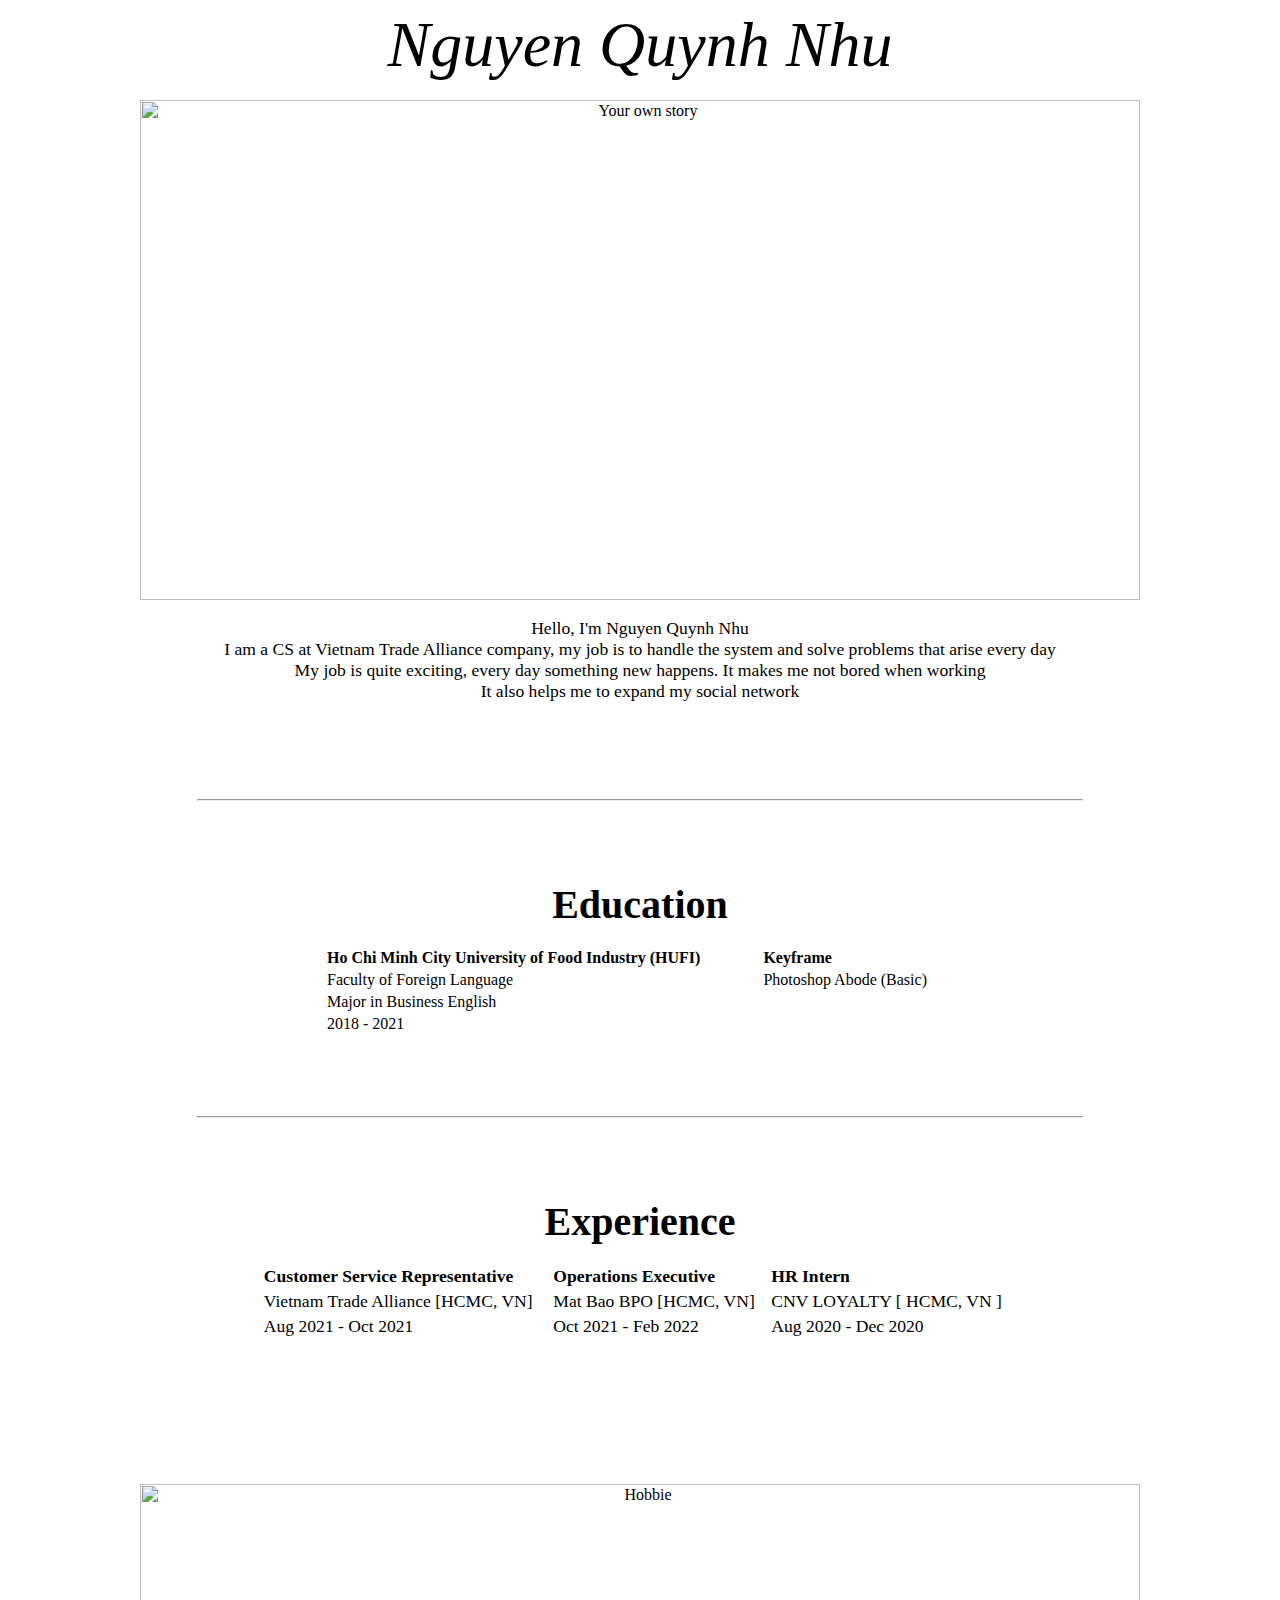
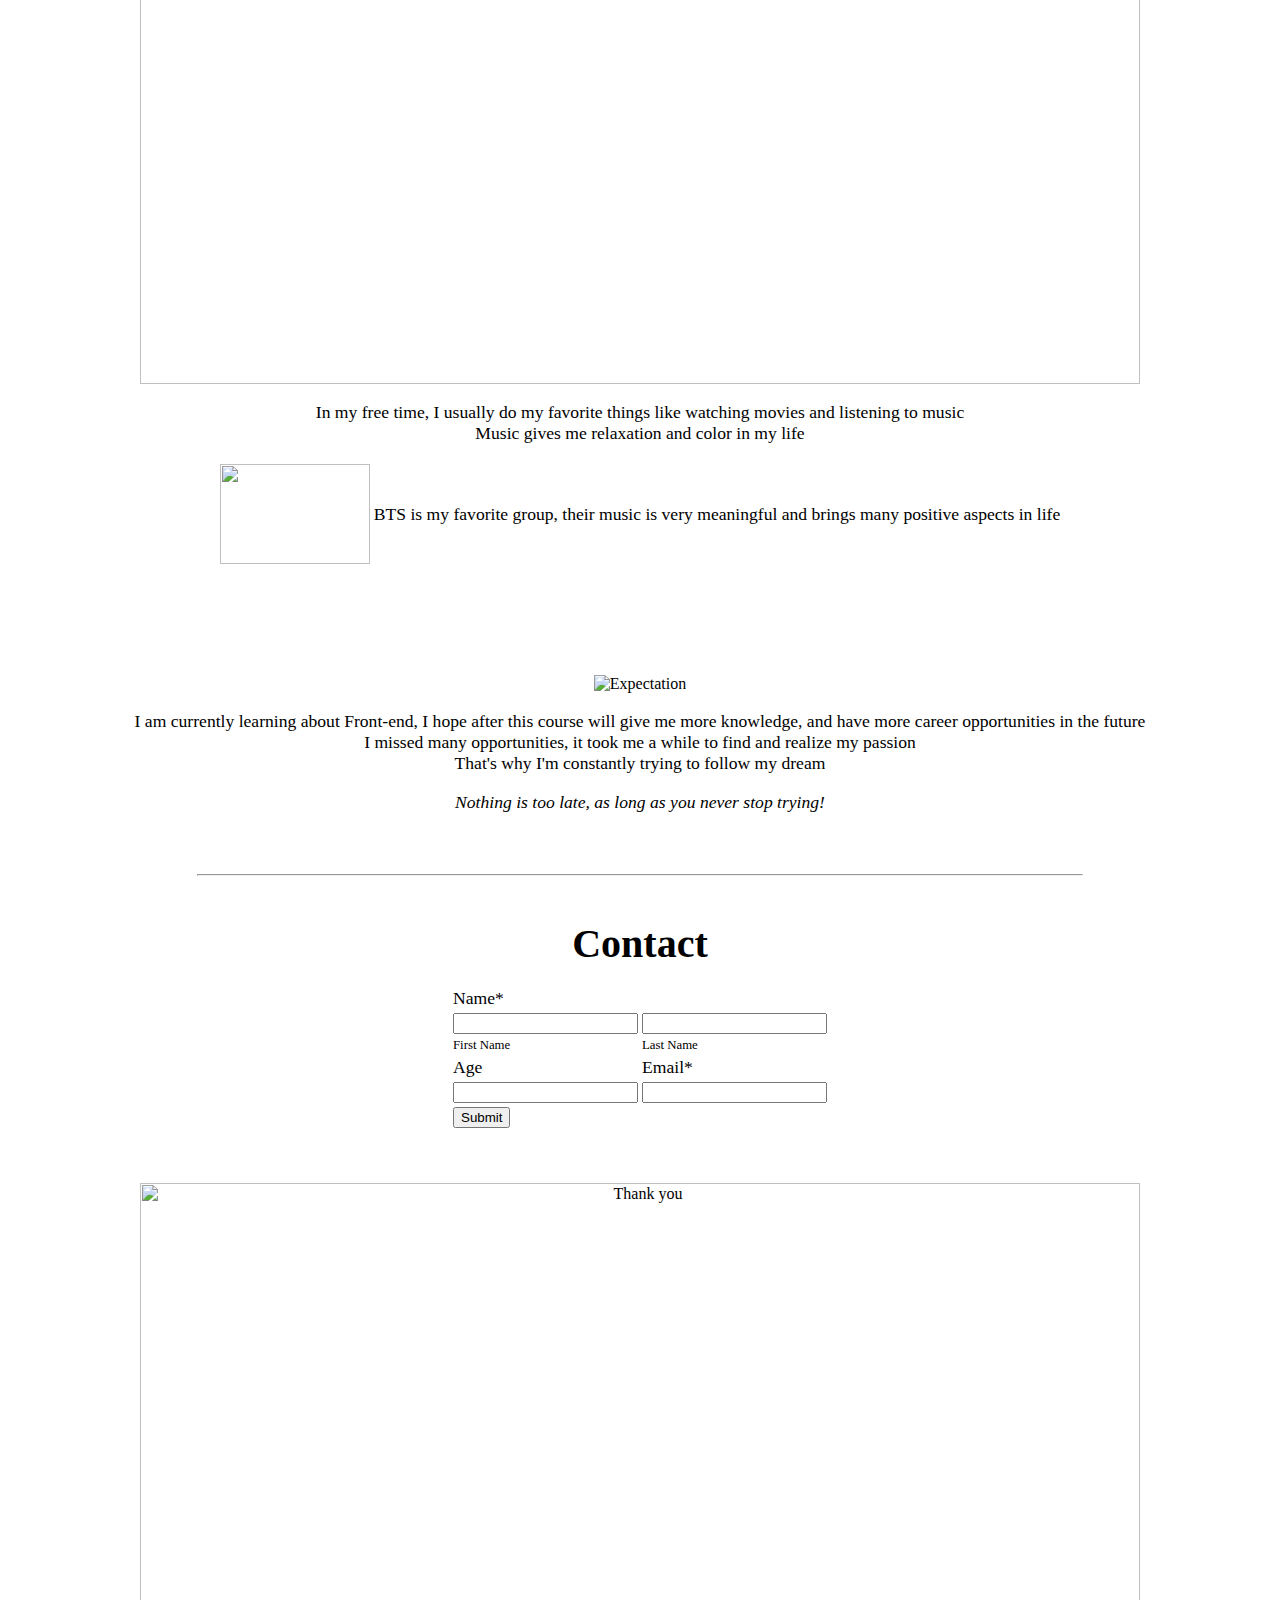
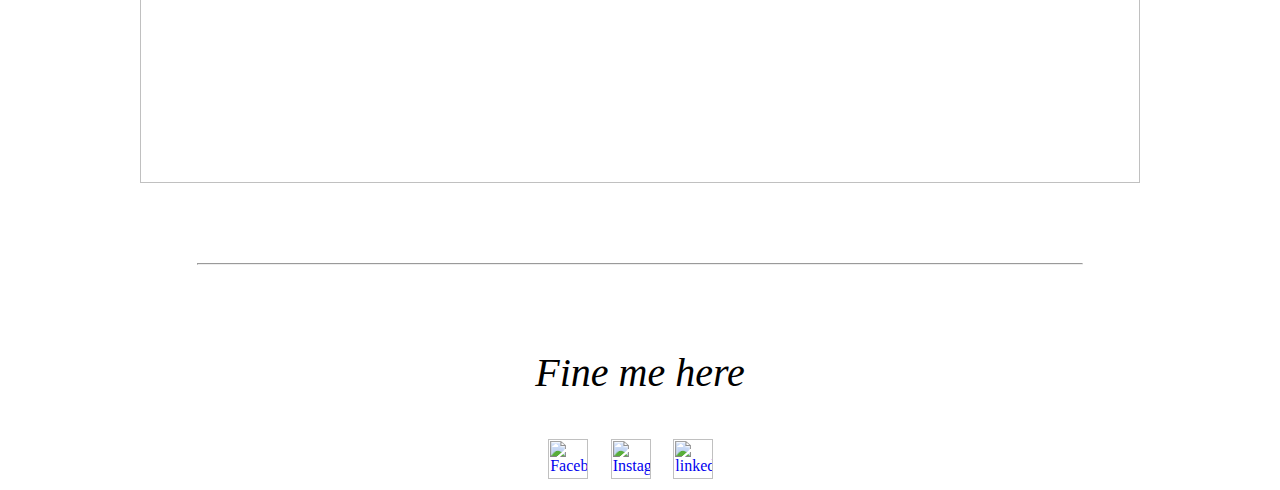
==== personal-site.html @ ef13c94f "first commit" ====
<html lang="en">
<head>
    <meta charset="UTF-8">
    <meta http-equiv="X-UA-Compatible" content="IE=edge">
    <meta name="viewport" content="width=device-width, initial-scale=1.0">
    <title>Nguyen Quynh Nhu</title>
</head>
<body style="background-image: url(https://img.freepik.com/free-vector/hand-painted-watercolor-pastel-sky-background_23-2148902771.jpg);
            background-repeat: no-repeat;
            background-attachment: fixed;
            background-size: cover;">
    <center>
        <em style="font-family:'Times New Roman', Times, serif;font-size: 400%;">Nguyen Quynh Nhu</em><br><br>
        <img src="https://marketplace.canva.com/EAFMQhQO3gM/1/0/1600w/canva-white-clean-story-desktop-wallpaper-M5PE4uPlW7Y.jpg" alt="Your own story" width="1000" height="500">
        <p style="font-family:'Times New Roman', Times, serif;font-size: 110%;">
            Hello, I'm Nguyen Quynh Nhu <br>
            I am a CS at Vietnam Trade Alliance company, my job is to handle the system and solve problems that arise every day <br>
            My job is quite exciting, every day something new happens. It makes me not bored when working <br>
            It also helps me to expand my social network
        </p>
    </center><br><br><br><br>
    <hr style="width: 70%;"><br><br><br><br>
    <center>
        <strong style="font-family:'Times New Roman', Times, serif;font-size: 250%;">Education</strong><br><br>
        <table style="width: 50%; font-family:'Times New Roman', Times, serif;font-size: 100%;">
            <tr>
                <td><strong>Ho Chi Minh City University of Food Industry (HUFI)</strong></td>
                <td><strong>Keyframe</strong></td>
            </tr>
            <tr>
                <td>Faculty of Foreign Language</td>
                <td>Photoshop Abode (Basic)</td>
            </tr>
            <tr>
                <td>Major in Business English</td>
            </tr>
            <tr><td>2018 - 2021</td></tr>
            </tbody>
        </table>
    </center><br><br><br><br>
    <hr style="width: 70%;"><br><br><br><br>
    <center>
        <strong style="font-family:'Times New Roman', Times, serif;font-size: 250%;">Experience</strong><br><br>
        <table style="width: 60%; font-family:'Times New Roman', Times, serif;font-size: 110%;">
            <tr>
                <td><strong>Customer Service Representative</strong></td>
                <td><strong>Operations Executive</strong></td>
                <td><strong>HR Intern</strong></td>
            </tr>
            <tr>
                <td>Vietnam Trade Alliance [HCMC, VN]</td>
                <td>Mat Bao BPO [HCMC, VN]</td>
                <td>CNV LOYALTY [ HCMC, VN ]</td>
            </tr>
            <tr>
                <td>Aug 2021 - Oct 2021</td>
                <td>Oct 2021 - Feb 2022</td>
                <td>Aug 2020 - Dec 2020</td>
            </tr>
        </table>
    </center><br><br>
    <br><br><br><br><br><br>
    <center>
        <img src="https://png.pngtree.com/thumb_back/fh260/background/20210918/pngtree-notes-light-blue-watercolor-graffiti-background-image_902985.png" alt="Hobbie" width="1000" height="500">
        <p style="font-family:'Times New Roman', Times, serif;font-size: 110%;">
            In my free time, I usually do my favorite things like watching movies and listening to music <br>
            Music gives me relaxation and color in my life
        </p>
        <table>
            <tr>
                <td><a href="https://www.youtube.com/channel/UCLkAepWjdylmXSltofFvsYQ"><img src="https://logos-world.net/wp-content/uploads/2020/04/BTS-Logo.png" alt="" width="150" height="100"></a></td>
                <td style="font-family:'Times New Roman', Times, serif;font-size: 110%;">BTS is my favorite group, their music is very meaningful and brings many positive aspects in life</td>
            </tr>
        </table>
    </center>
    <br><br><br><br><br><br>
    <center>
        <img src="https://thumbs.dreamstime.com/b/expectations-expectations-concept-word-cork-board-77228309.jpg" alt="Expectation">
        <p style="font-family:'Times New Roman', Times, serif;font-size: 110%;">
            I am currently learning about Front-end, I hope after this course will give me more knowledge, and have more career opportunities in the future <br>
            I missed many opportunities, it took me a while to find and realize my passion <br>
            That's why I'm constantly trying to follow my dream</p>
        <p style="font-family:'Times New Roman', Times, serif;font-size: 110%;">
            <em>Nothing is too late, as long as you never stop trying!</em>
        </p>
    </center><br><br>
    <hr style="width: 70%;"><br><br>
    <center>
        <strong style="font-family:'Times New Roman', Times, serif;font-size: 250%;">Contact</strong><br><br>
        <form action="mailto:nguyennhu9112000@gmail.com" method="post">
            <table style="width: 30%;">
                <tr style="font-family:'Times New Roman', Times, serif;font-size: 110%;">
                    <td><label for="Name">Name*</label></td>
                </tr>
                <tr>
                    <td><input type="text" name="Name*"></td>
                    <td><input type="text" name="Name*"></td>
                </tr>
                <tr style="font-family:'Times New Roman', Times, serif;font-size: 80%;">
                    <td><label for="Name">First Name</label></td>
                    <td><label for="Name">Last Name</label></td>
                </tr>
                <tr style="font-family:'Times New Roman', Times, serif;font-size: 110%;">
                    <td><label for="Age">Age</label></td>
                    <td><label for="Age">Email*</label></td>
                </tr>
                <tr>
                    <td><input type="text" name="Age*"></td>
                    <td><input type="text" name="Email*"></td>
                </tr>
                <tr>
                    <td><input type="submit" value="Submit"></td>
                </tr>
            </table>
        </form><br><br>
        <img src="https://cdn.shopify.com/s/files/1/0222/9834/products/shutterstock_141076960_1024x1024.jpg?v=1588711080" alt="Thank you" width="1000" height="600">
    </center><br><br><br><br>
    <hr style="width: 70%;"><br><br>
    <center>
        <p style="font-family:'Times New Roman', Times, serif;font-size: 250%;"><em>Fine me here</em></p>
        <table style="width: 15%;">
            <tr>
                <td><a href="https://www.facebook.com/profile.php?id=100010113585635"><img src="https://upload.wikimedia.org/wikipedia/commons/thumb/0/05/Facebook_Logo_%282019%29.png/1200px-Facebook_Logo_%282019%29.png" alt="Facebook" width="40" height="40"></a></td>
                <td><a href="https://www.instagram.com/nqnhu.mary/"><img src="https://upload.wikimedia.org/wikipedia/commons/thumb/e/e7/Instagram_logo_2016.svg/2048px-Instagram_logo_2016.svg.png" alt="Instagram" width="40" height="40"></a></td>
                <td><a href="https://www.linkedin.com/in/nhunguyennn/"><img src="https://cdn-icons-png.flaticon.com/512/174/174857.png" alt="linkedin" width="40" height="40"></a></td>
            </tr>
        </table>
    </center>
</body>
</html>
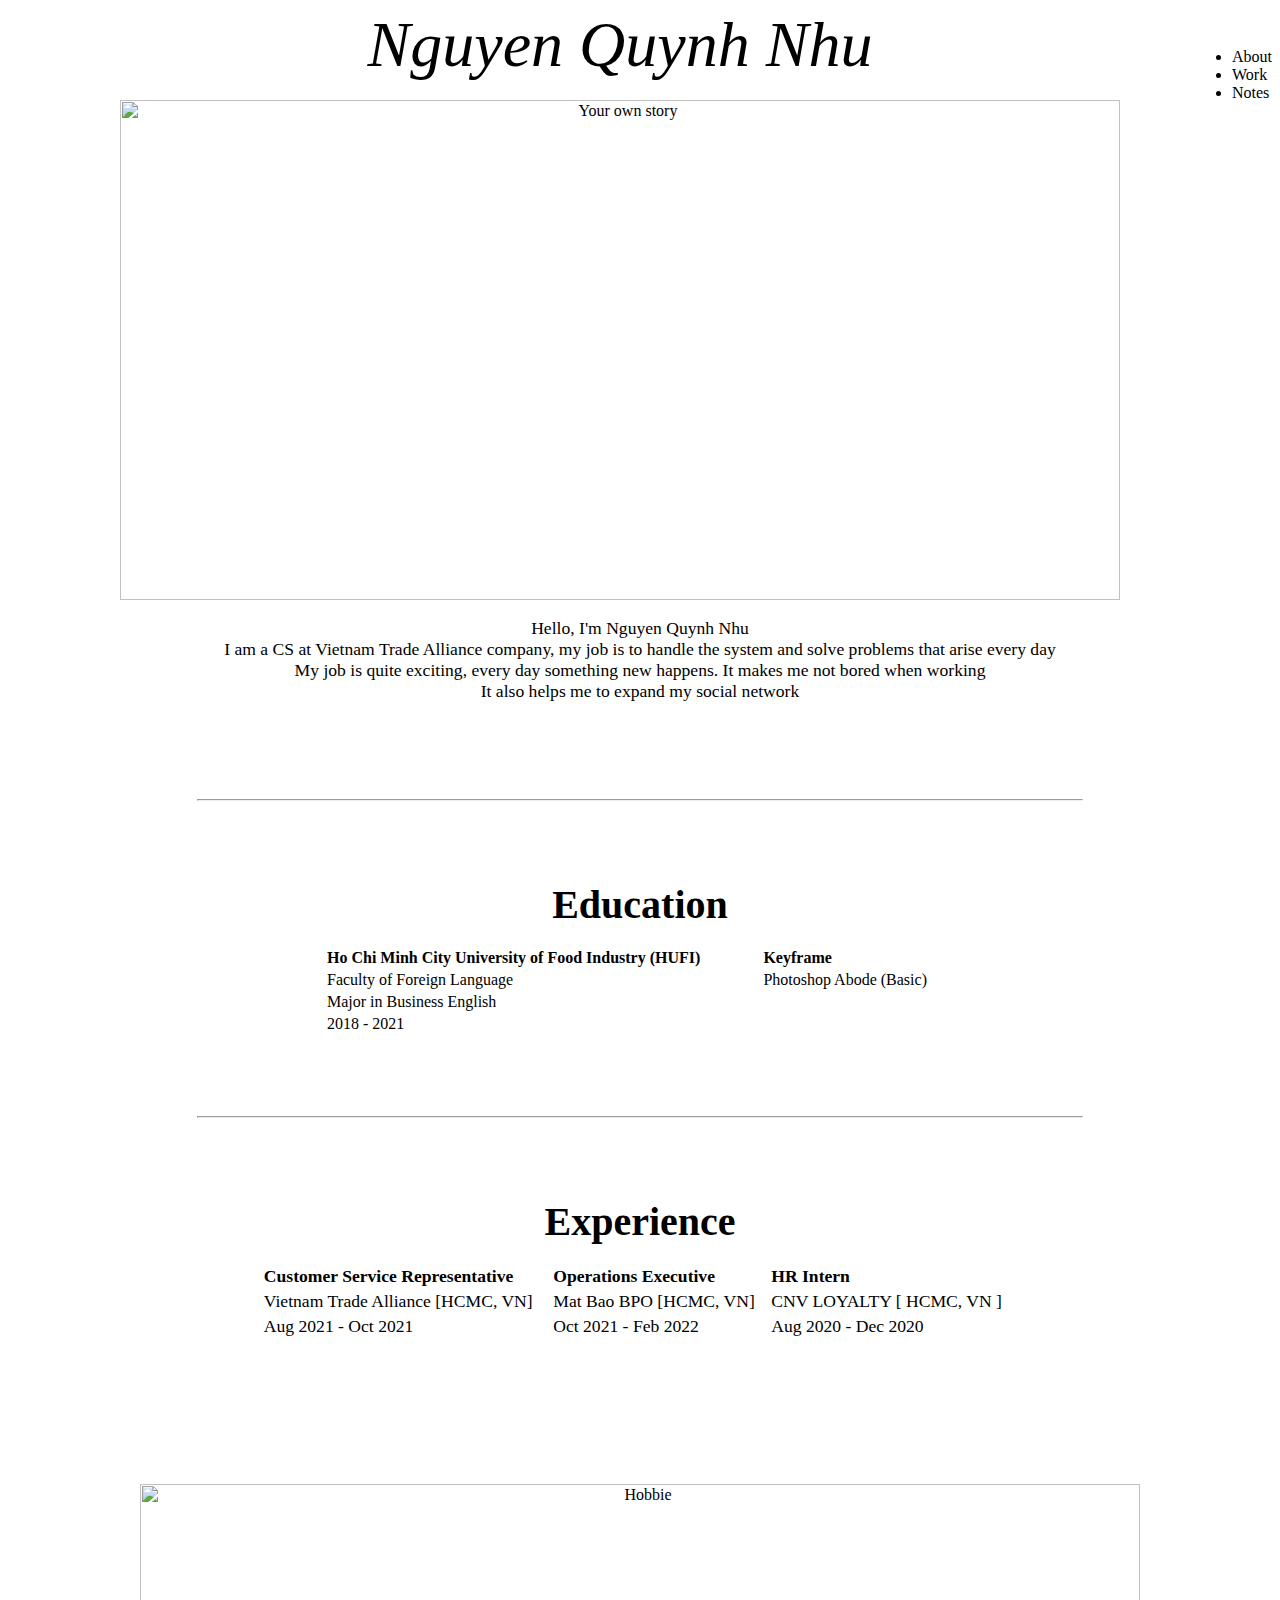
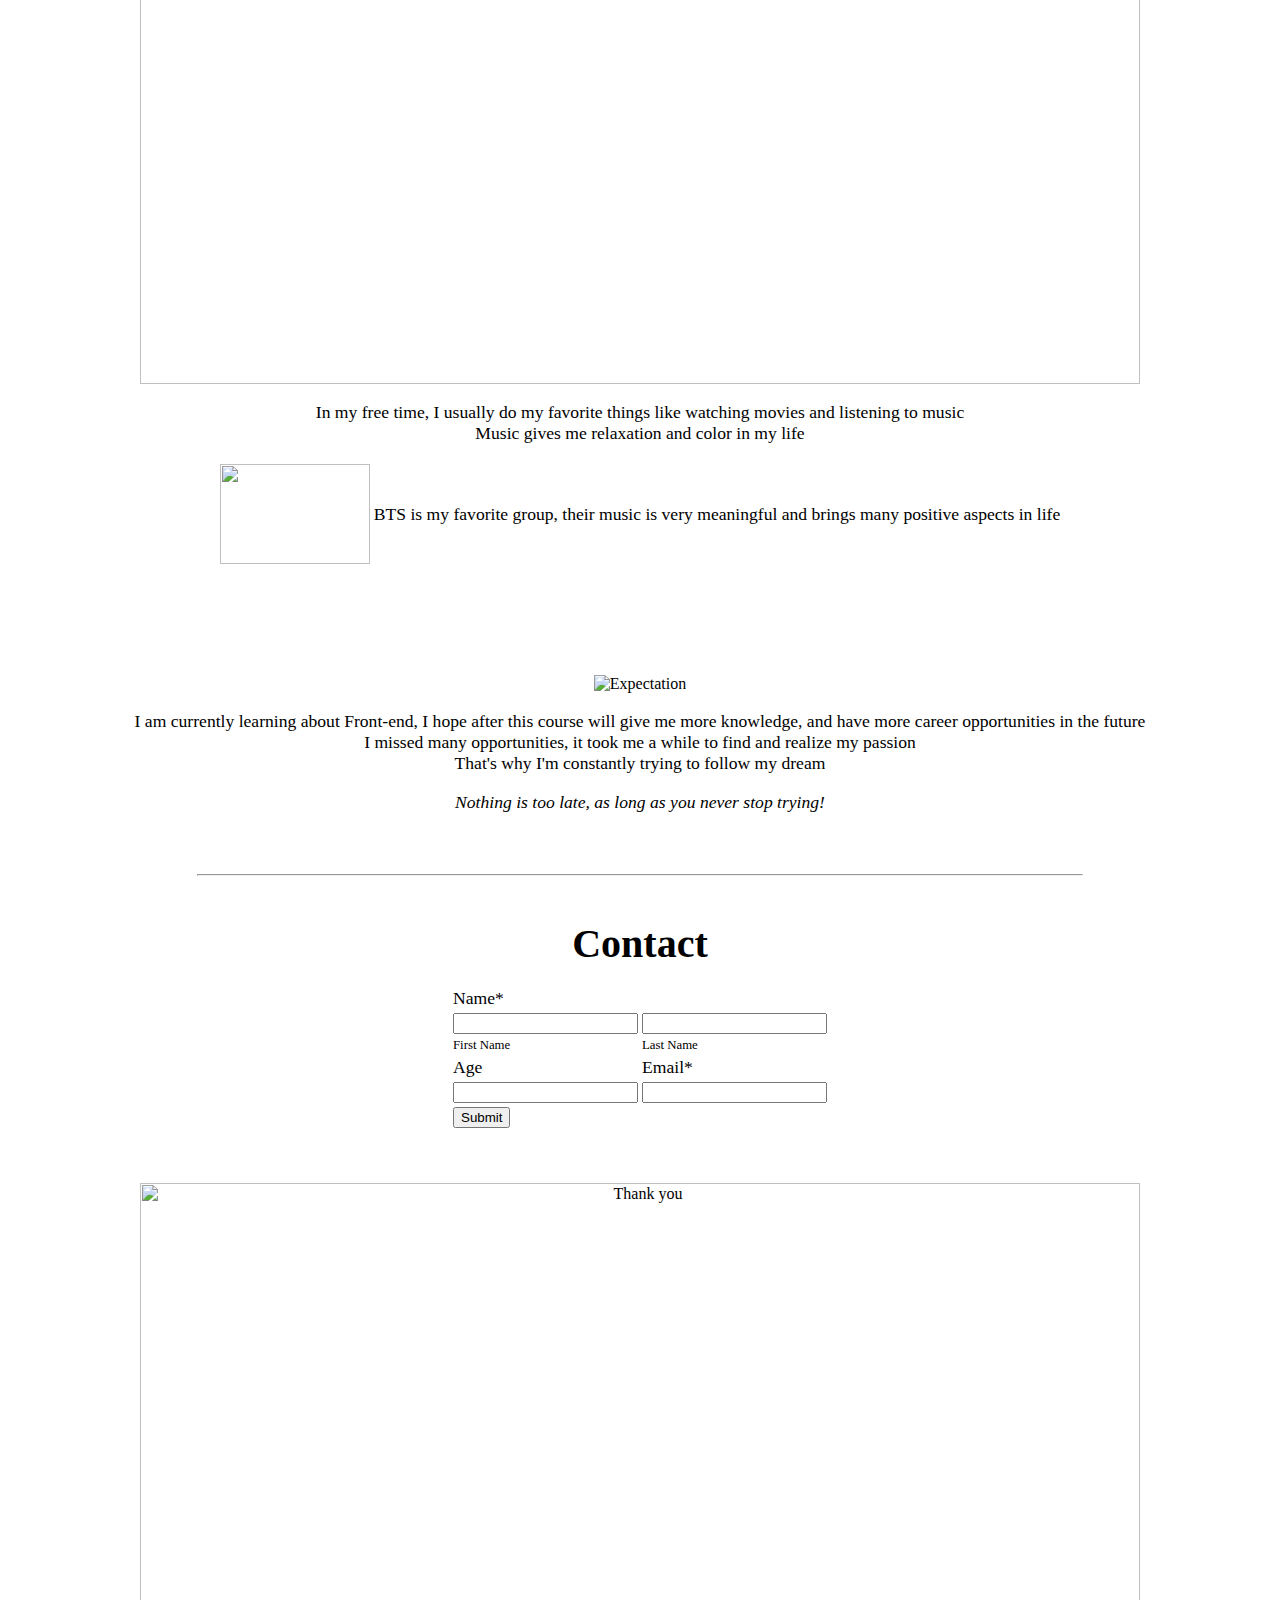
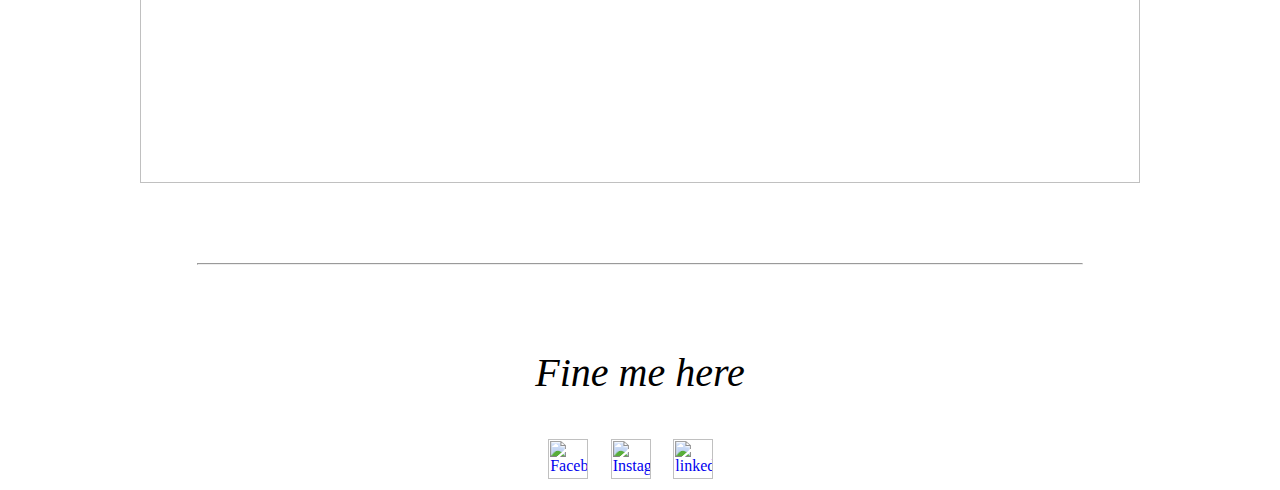
==== commit 3647a173: "style:update style" ====
--- a/personal-site.html
+++ b/personal-site.html
@@ -4,11 +4,36 @@
     <meta http-equiv="X-UA-Compatible" content="IE=edge">
     <meta name="viewport" content="width=device-width, initial-scale=1.0">
     <title>Nguyen Quynh Nhu</title>
-</head>
-<body style="background-image: url(https://img.freepik.com/free-vector/hand-painted-watercolor-pastel-sky-background_23-2148902771.jpg);
+    <link rel="shortcut icon" type="x-icon" href="https://ia801605.us.archive.org/23/items/favicon_202303/favicon.ico">
+    <style>
+        body {
+            background-image: url(https://img.freepik.com/free-vector/hand-painted-watercolor-pastel-sky-background_23-2148902771.jpg);
             background-repeat: no-repeat;
             background-attachment: fixed;
-            background-size: cover;">
+            background-size: cover;
+        }
+        .nav-list {
+            padding-top: 1.5em;
+            padding-left: 0;
+            position: relative;
+            float: right;
+        }
+    </style>
+</head>
+<body>
+    <section id="top">
+        <header id="home-top">
+            <div>
+                <nav id="top-nav">
+                    <ul class="nav-list">
+                        <li>About</li>
+                        <li>Work</li>
+                        <li>Notes</li>
+                    </ul>
+                </nav>
+            </div>
+        </header>
+    </section>
     <center>
         <em style="font-family:'Times New Roman', Times, serif;font-size: 400%;">Nguyen Quynh Nhu</em><br><br>
         <img src="https://marketplace.canva.com/EAFMQhQO3gM/1/0/1600w/canva-white-clean-story-desktop-wallpaper-M5PE4uPlW7Y.jpg" alt="Your own story" width="1000" height="500">
